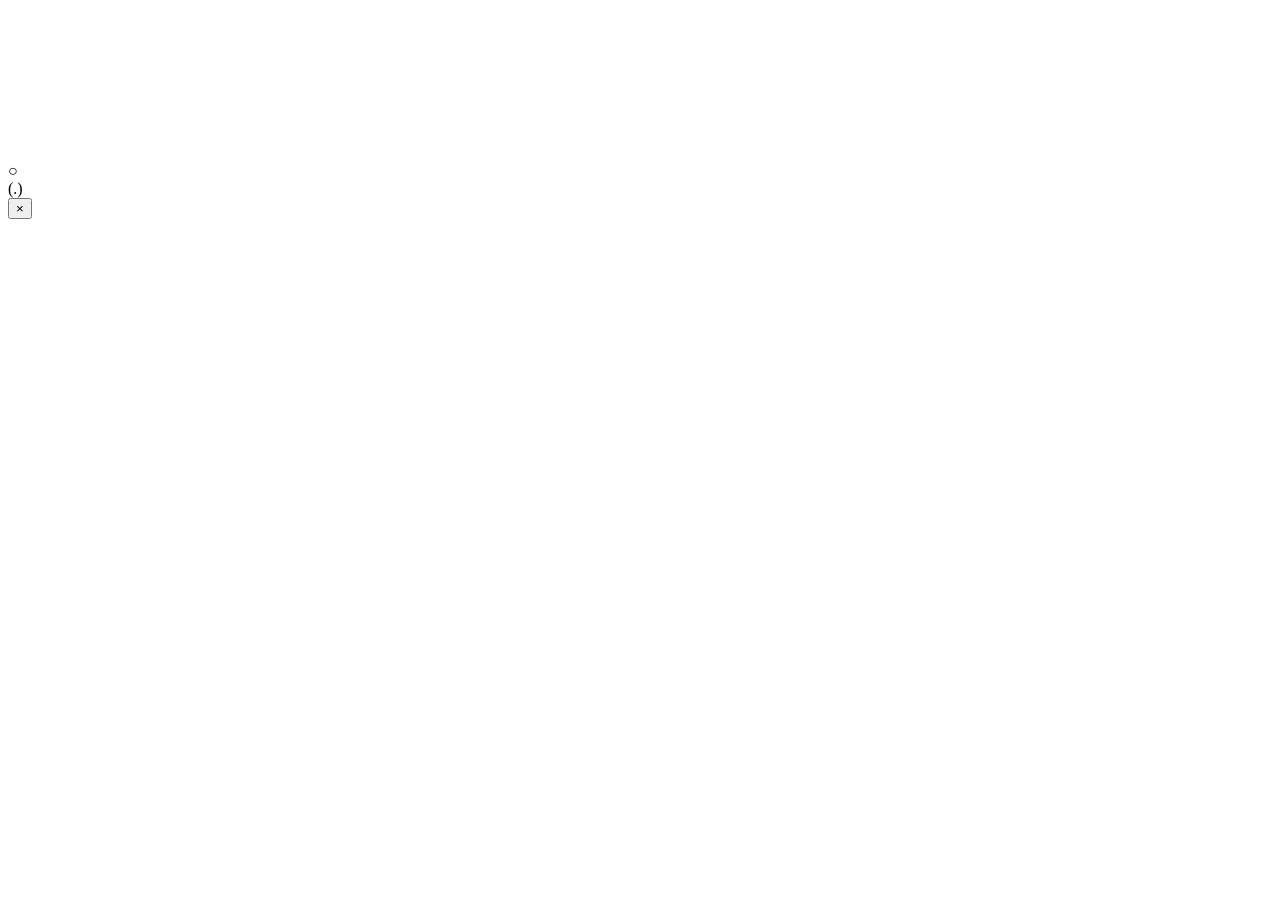
==== fairyland/templates/canvas.html @ 1568eced "Add the kids-mode canvas instrument (Minimum Viable Fairyland, phase 1) The blank canvas from the v1" ====
<!DOCTYPE html>
<html lang="en">
<head>
  <meta charset="UTF-8">
  <meta name="viewport" content="width=device-width, initial-scale=1.0, user-scalable=no">
  <meta name="theme-color" content="#0a0a0a">
  <meta name="apple-mobile-web-app-capable" content="yes">
  <meta name="apple-mobile-web-app-status-bar-style" content="black-translucent">
  <title>Fairyland</title>
  <link rel="manifest" href="/static/manifest.json">
  <link rel="stylesheet" href="/static/canvas.css">
</head>
<body>
  <!-- the instrument: a blank textured canvas. touch = mark. -->
  <canvas id="paper"></canvas>

  <!-- breath ring, bottom corner. the only persistent UI. -->
  <div id="breath-ring" class="calm"><span id="breath-icon">○</span></div>

  <!-- anchor verb: one word, fades in when calm, dissolves if ignored -->
  <div id="anchor" class="hidden"></div>

  <!-- pip silence interrupt: 3 seconds, nothing else -->
  <div id="pip-overlay" class="hidden"><span class="pip-dot">(.)</span></div>

  <!-- edge state: the screen slows and breathes -->
  <div id="breathe-veil"></div>

  <!-- end of session: the web is eaten -->
  <button id="leave" aria-label="leave">×</button>
  <div id="eaten" class="hidden"><span></span></div>

  <script src="/static/canvas.js"></script>
</body>
</html>
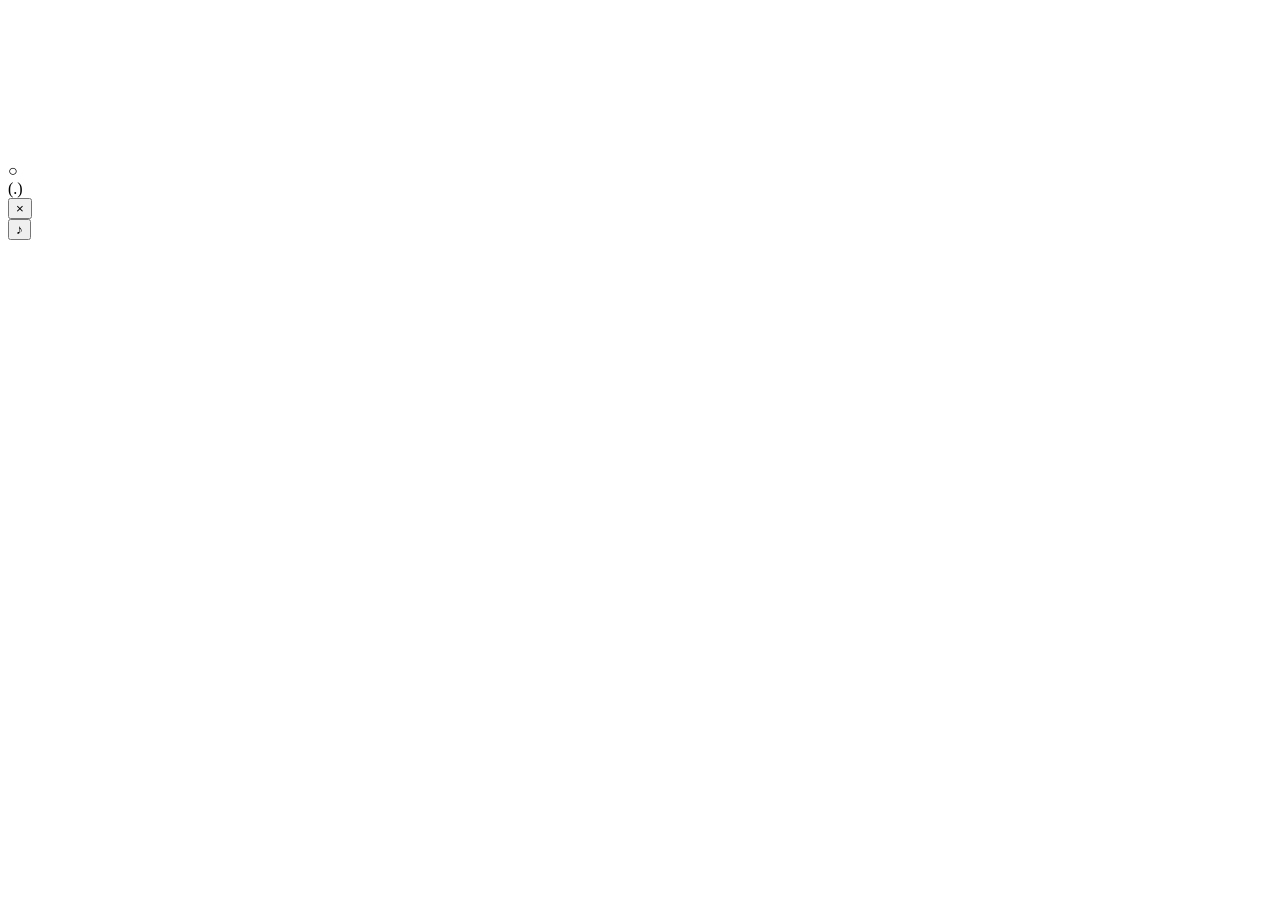
==== commit 17eab243: "Add the spiral dealer: drop-your-own-music through Proper Shuffle The last item on the v14 Minimum V" ====
--- a/fairyland/templates/canvas.html
+++ b/fairyland/templates/canvas.html
@@ -30,6 +30,10 @@
   <button id="leave" aria-label="leave">×</button>
   <div id="eaten" class="hidden"><span></span></div>
 
+  <!-- the household's music, through the spiral dealer -->
+  <button id="music" aria-label="music">♪</button>
+  <audio id="player"></audio>
+
   <script src="/static/canvas.js"></script>
 </body>
 </html>
